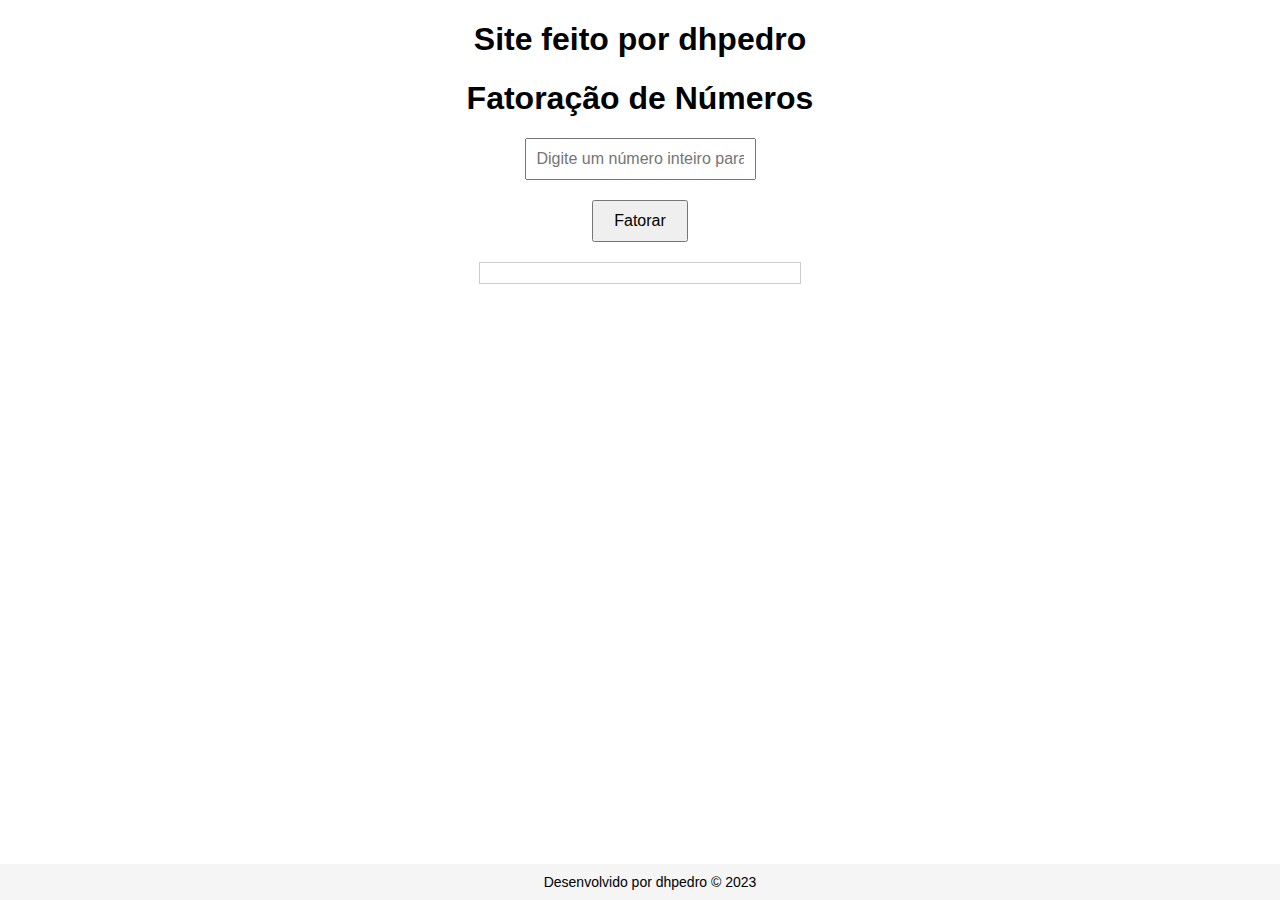
==== index.html @ 0ddceb41 "Update index.html" ====
<!DOCTYPE html>
<html>
<head>
    <title>Fatoração de Números</title>
    <style>
        body {
            font-family: Arial, sans-serif;
            margin: 0;
            padding-bottom: 50px;
        }

        h1 {
            text-align: center;
        }

        #numero {
            display: block;
            margin: 20px auto;
            padding: 10px;
            font-size: 16px;
        }

        button {
            display: block;
            margin: 0 auto;
            padding: 10px 20px;
            font-size: 16px;
        }

        #fatorizacao {
            margin: 20px auto;
            width: 300px;
            padding: 10px;
            border: 1px solid #ccc;
        }

        #fatorizacao p {
            margin: 5px 0;
        }

        #footer {
            position: fixed;
            bottom: 0;
            left: 0;
            width: 100%;
            background-color: #f5f5f5;
            padding: 10px;
            text-align: center;
            font-size: 14px;
        }
    </style>
    <script>
        function fatoracao(numero) {
            var fatores = [];
            var divisor = 2;

            while (numero > 1) {
                if (numero % divisor === 0) {
                    fatores.push(divisor);
                    numero = numero / divisor;
                } else {
                    divisor += 1;
                }
            }

            return fatores;
        }

        function fatorarNumero() {
            var numero = parseInt(document.getElementById("numero").value);
            var resultado = fatoracao(numero);
            var fatorizacao = document.getElementById("fatorizacao");
            fatorizacao.innerHTML = "";

            fatorizacao.innerHTML += "<p>A fatoração de " + numero + " é:</p>";
            for (var i = 0; i < resultado.length; i++) {
                fatorizacao.innerHTML += "<p>" + resultado[i] + "</p>";
            }

            fatorizacao.innerHTML += "<p>1</p>";
        }
    </script>
</head>
<body>
    <h1>Site feito por dhpedro</h1>
    <h1>Fatoração de Números</h1>
    <input type="text" id="numero" placeholder="Digite um número inteiro para fatorar">
    <button onclick="fatorarNumero()">Fatorar</button>
    <div id="fatorizacao"></div>
    <div id="footer">
        Desenvolvido por dhpedro &copy; 2023
    </div>
</body>
</html>
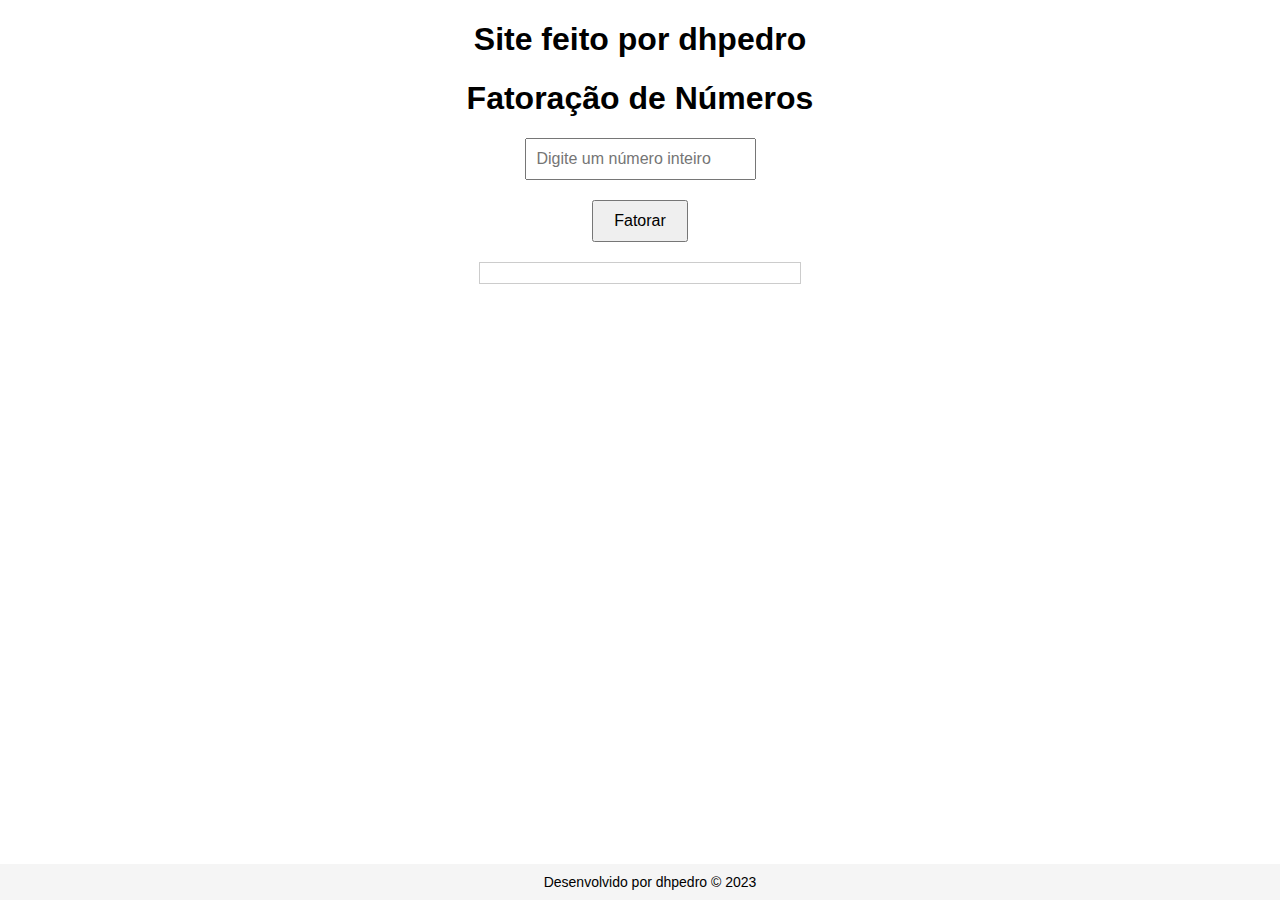
==== commit 3d4b1ac1: "Update index.html" ====
--- a/index.html
+++ b/index.html
@@ -84,7 +84,7 @@
 <body>
     <h1>Site feito por dhpedro</h1>
     <h1>Fatoração de Números</h1>
-    <input type="text" id="numero" placeholder="Digite um número inteiro para fatorar">
+    <input type="text" id="numero" placeholder="Digite um número inteiro">
     <button onclick="fatorarNumero()">Fatorar</button>
     <div id="fatorizacao"></div>
     <div id="footer">
